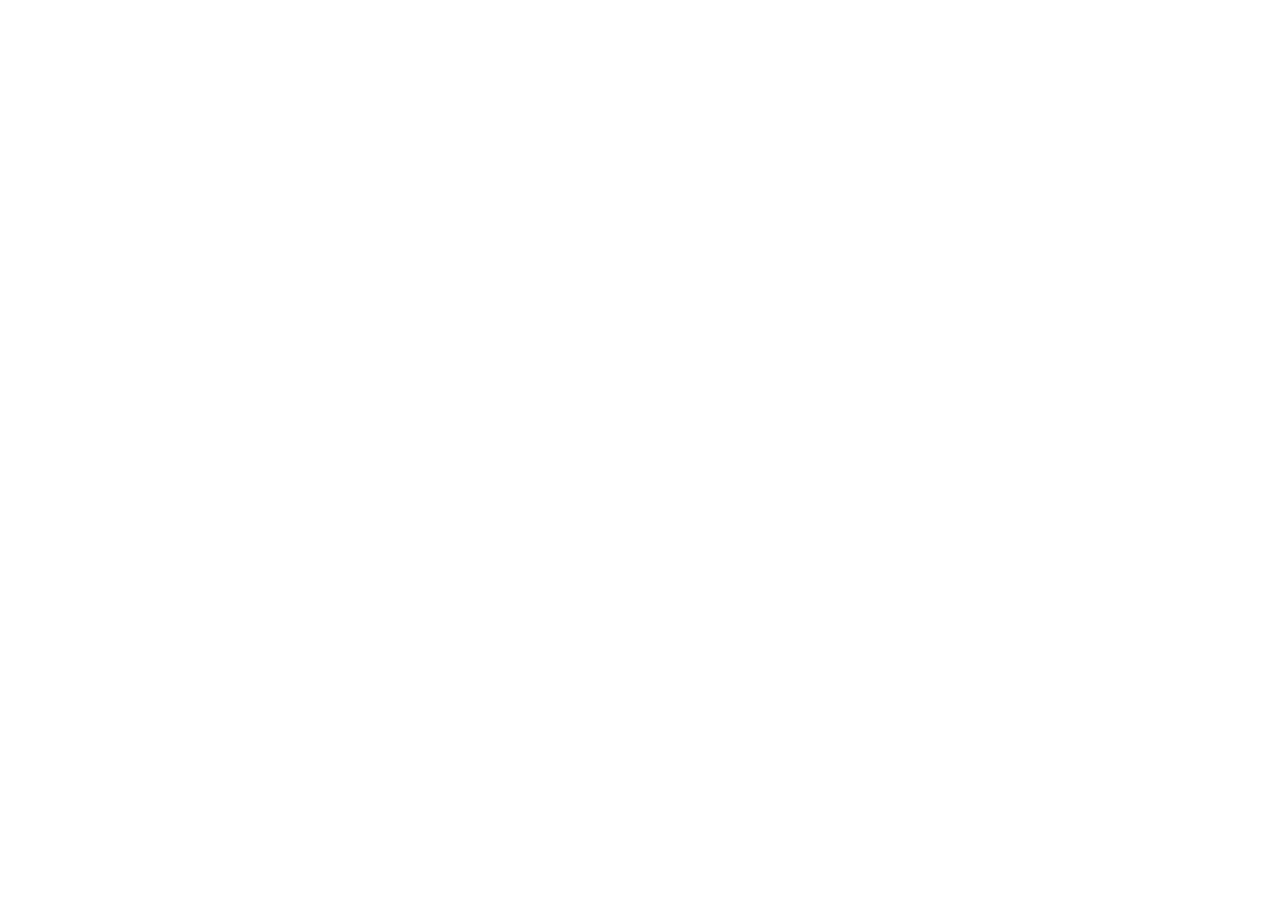
==== index.html @ a115f0d9 "Deploying to gh-pages from @ Liska-iriska/goit-js-hw-11@bdb9f2a309cff5f4ec4745666734086b732b8152 🚀" ====
<!doctype html>
<html lang="en">
  <head>
    <meta charset="UTF-8" />
    <meta name="viewport" content="width=device-width, initial-scale=1.0" />
    <title>HW-11</title>
    <script type="module" crossorigin src="/goit-js-hw-11/index.js"></script>
    <link rel="stylesheet" crossorigin href="/goit-js-hw-11/assets/index-qLBeJ72P.css">
  </head>
  <body>
  </body>
</html>
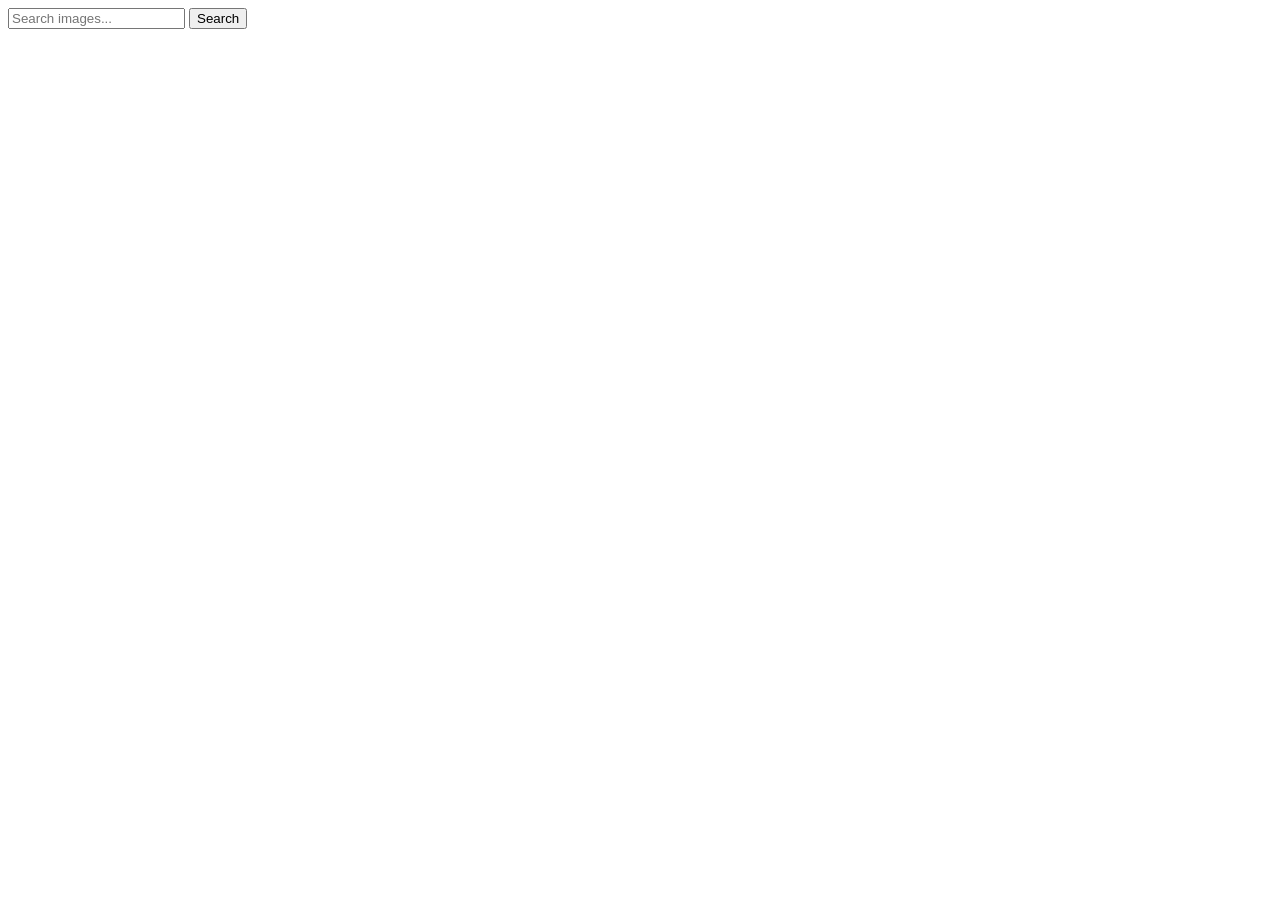
==== commit 3d7ab75d: "Deploying to gh-pages from @ Liska-iriska/goit-js-hw-11@c25578ba197aa9919f6a1fcf9b01dc78c89ee5f5 🚀" ====
--- a/index.html
+++ b/index.html
@@ -5,8 +5,25 @@
     <meta name="viewport" content="width=device-width, initial-scale=1.0" />
     <title>HW-11</title>
     <script type="module" crossorigin src="/goit-js-hw-11/index.js"></script>
-    <link rel="stylesheet" crossorigin href="/goit-js-hw-11/assets/index-qLBeJ72P.css">
+    <link rel="modulepreload" crossorigin href="/goit-js-hw-11/assets/vendor-iVBFAIZj.js">
+    <link rel="stylesheet" crossorigin href="/goit-js-hw-11/assets/vendor-DnveWo0P.css">
+    <link rel="stylesheet" crossorigin href="/goit-js-hw-11/assets/index-CdrOyrQ_.css">
   </head>
   <body>
+    <main>
+      <div class="container">
+        <form class="form">
+          <label>
+            <input
+              type="text"
+              name="search-text"
+              placeholder="Search images..."
+              required
+            />
+          </label>
+          <button type="submit">Search</button>
+        </form>
+      </div>
+    </main>
   </body>
 </html>
